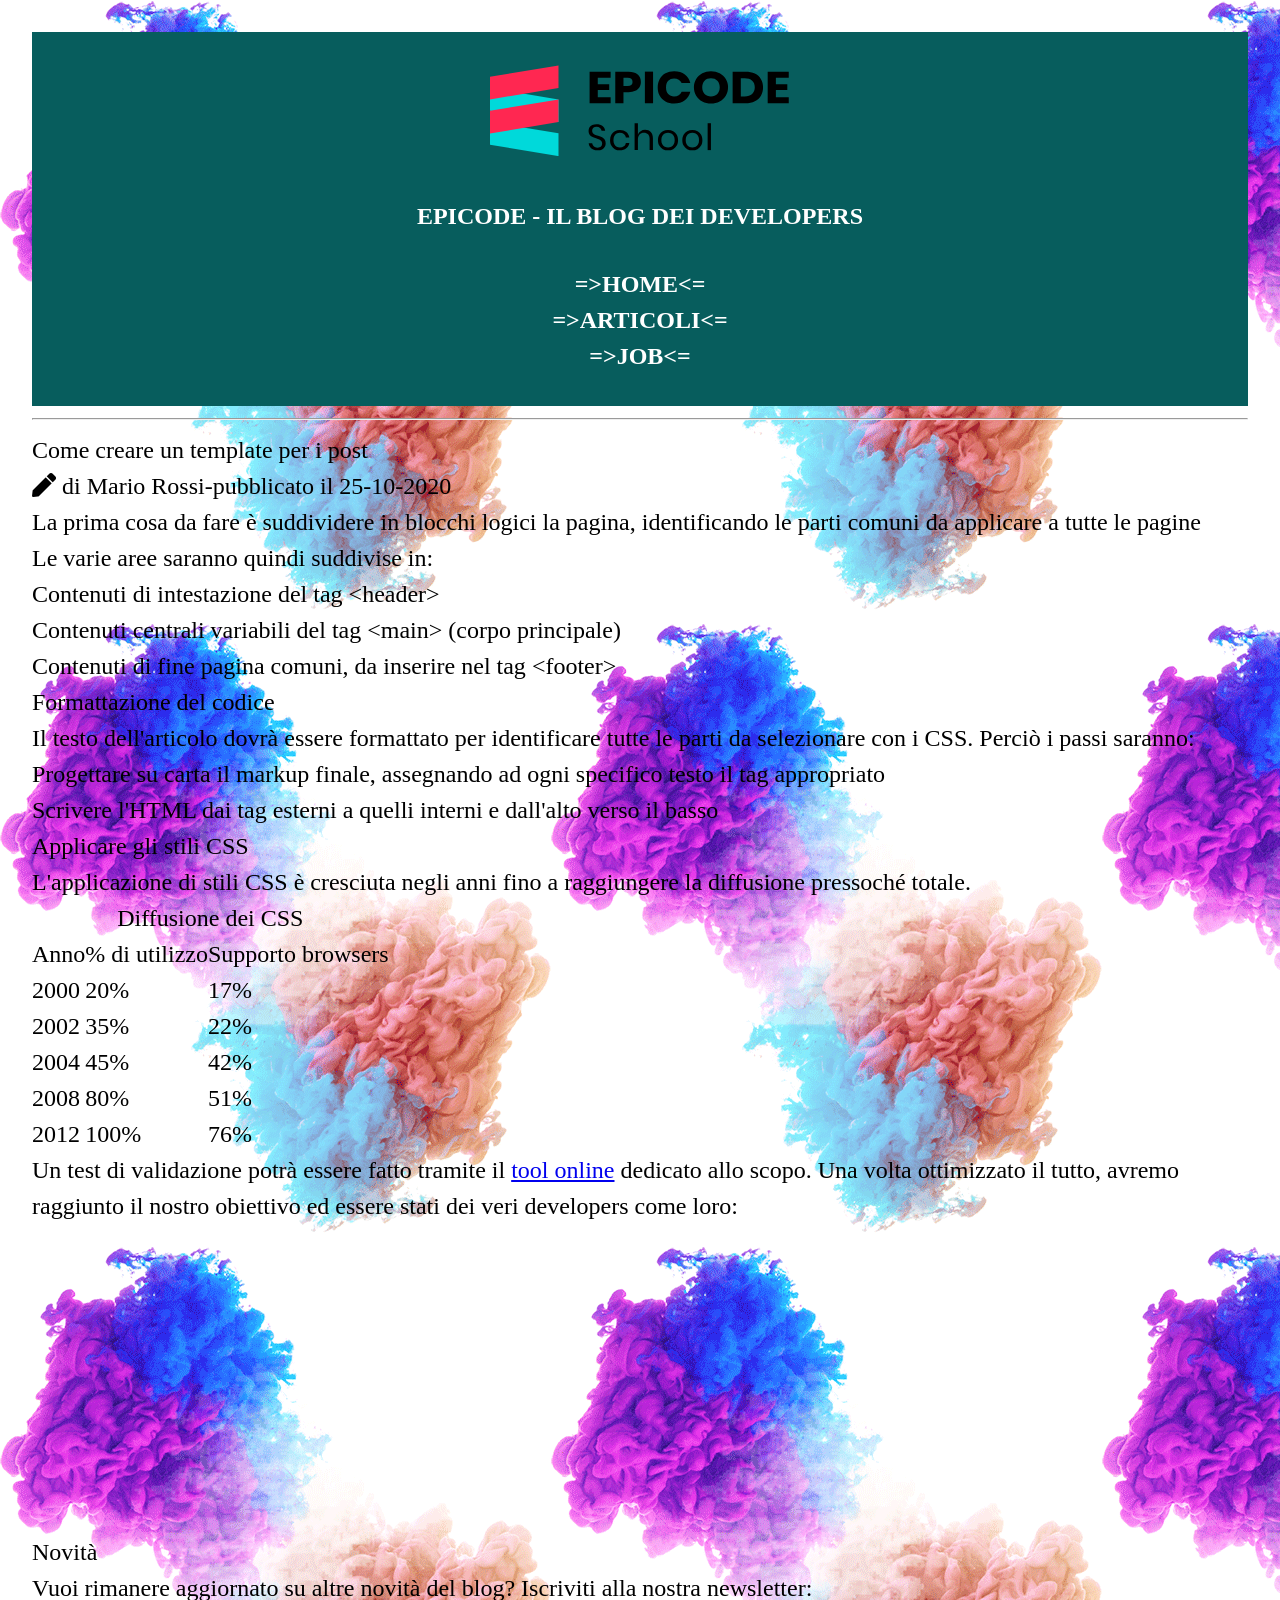
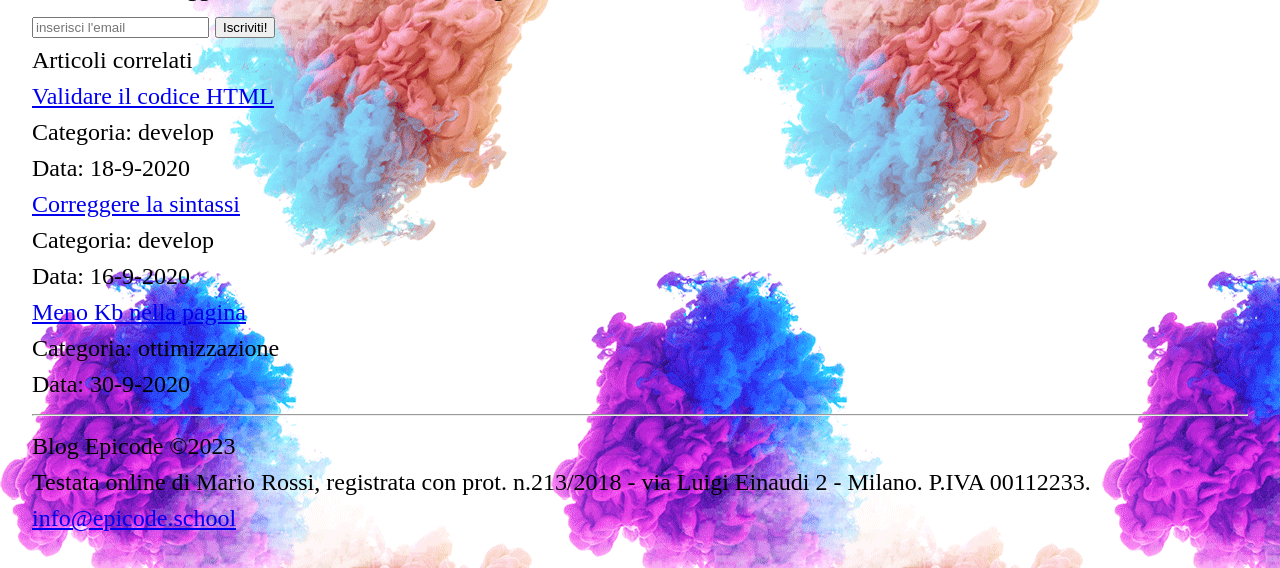
==== giorno 4/FE-S1-L4-Esercizio/index.html @ f331ad31 "caricamento" ====
<!DOCTYPE html>
<html lang="it">
  <head>
    <meta charset="utf-8" />
    <title>Sviluppo di una pagina web - Blog Epicode</title>
    <meta
      name="description"
      content="Primi passi operativi per creare un modello di pagina HTML per un post. Scopri come iniziare in modo facile."
    />
    <meta name="viewport" content="width=device-width, initial-scale=1" />
    <link rel="stylesheet" href="./assets/css/reset.css">
    <link rel="stylesheet" href="https://cdnjs.cloudflare.com/ajax/libs/font-awesome/5.15.4/css/all.min.css" integrity="sha512-1ycn6IcaQQ40/MKBW2W4Rhis/DbILU74C1vSrLJxCq57o941Ym01SwNsOMqvEBFlcgUa6xLiPY/NS5R+E6ztJQ==" crossorigin="anonymous" referrerpolicy="no-referrer" />
    <link rel="preconnect" href="https://fonts.googleapis.com">
     <link rel="stylesheet" href="./assets/css/style.css">
  </head>
  <body>
    <header>
      <div>
        <img src="./assets/img/logo.svg" alt="immagine logo" width="300">
        <p>Epicode - Il blog dei developers</p>
      </div>
      <nav>
        <ul>
          <li><a href="index.html" title="Home Page">Home</a></li>
          <li>
            <a
              href="articoli.html"
              title="Elenco degli articoli tecnici pubblicati"
              >Articoli</a
            >
          </li>
          <li>
            <a href="contatti.html" title="Candidati inviando un tuo cv">Job</a>
          </li>
        </ul>
      </nav>
    </header>
    <hr />
    <main>
      <article>
        <h1>Come creare un template per i post</h1>
        <p> <i class="fas fa-pen"></i> 
          di Mario Rossi-<span>pubblicato il 25-10-2020</span></p>
         <p>
          La prima cosa da fare è suddividere in blocchi logici la pagina,
          identificando le <strong>parti comuni</strong> da applicare a tutte le
          pagine
        </p>
        <p>Le varie aree saranno quindi suddivise in:</p>
        <ul>
          <li>Contenuti di intestazione del tag <code>&lt;header&gt;</code></li>
          <li>
            Contenuti centrali variabili del tag
            <code>&lt;main&gt;</code> (corpo principale)
          </li>
          <li>
            Contenuti di fine pagina comuni, da inserire nel tag
            <code>&lt;footer&gt;</code>
          </li>
        </ul>
        <h2>Formattazione del codice</h2>
        <p>
          Il testo dell'articolo dovrà essere formattato per identificare tutte
          le parti da <strong>selezionare con i CSS</strong>. Perciò i passi
          saranno:
        </p>
        <ol>
          <li>
            Progettare su carta il markup finale, assegnando ad ogni specifico
            testo il tag appropriato
          </li>
          <li>
            Scrivere l'HTML dai tag esterni a quelli interni e dall'alto verso
            il basso
          </li>
          <li>Applicare gli stili CSS</li>
        </ol>
        <p>
          L'applicazione di stili CSS è cresciuta negli anni fino a raggiungere
          la diffusione pressoché totale.
        </p>
        <table>
          <caption>
            Diffusione dei CSS
          </caption>
          <thead>
            <tr>
              <th>Anno</th>
              <th>% di utilizzo</th>
              <th>Supporto browsers</th>
            </tr>
          </thead>
          <tbody>
            <tr>
              <td>2000</td>
              <td>20&percnt;</td>
              <td>17&percnt;</td>
            </tr>
            <tr>
              <td>2002</td>
              <td>35&percnt;</td>
              <td>22&percnt;</td>
            </tr>
            <tr>
              <td>2004</td>
              <td>45&percnt;</td>
              <td>42&percnt;</td>
            </tr>
            <tr>
              <td>2008</td>
              <td>80&percnt;</td>
              <td>51&percnt;</td>
            </tr>
            <tr>
              <td>2012</td>
              <td>100&percnt;</td>
              <td>76&percnt;</td>
            </tr>
          </tbody>
        </table>
        <p>
          Un test di validazione potrà essere fatto tramite il
          <a
            href="https://jigsaw.w3.org/css-validator/"
            target="blank"
            title="Validatore CSS online del W3C"
            >tool online</a
          >
          dedicato allo scopo. Una volta ottimizzato il tutto, avremo raggiunto
          il nostro obiettivo ed essere stati dei veri developers come loro:
        </p>
        <iframe
          width="300"
          height="300"
          src="https://www.youtube.com/embed/dvOvHXruEDM"
          title="YouTube video player"
          allow="accelerometer; autoplay; clipboard-write; encrypted-media; gyroscope; picture-in-picture"
          allowfullscreen
        ></iframe>
        <section>
          <h2>Novità</h2>
          <p>
            Vuoi rimanere aggiornato su altre novità del blog? Iscriviti alla
            nostra newsletter:
          </p>
          <form>
            <input
              type="email"
              name="user_email"
              id="user_email"
              placeholder="inserisci l'email"
              required
            />
            <button type="submit">Iscriviti!</button>
          </form>
        </section>
      </article>
    </main>
    <aside>
      <h2>Articoli correlati</h2>
      <div>
        <a
          href="post2.html"
          title="Passaggi guidati per validare correttamente tutto il codice sviluppato"
          >Validare il codice HTML</a
        >
        <p>Categoria: develop</p>
        <p>Data: 18-9-2020</p>
      </div>

      <div>
        <a
          href="post3.html"
          title="Passaggi guidati per controllare e correggere tutto il codice sviluppato"
          >Correggere la sintassi</a
        >
        <p>Categoria: develop</p>
        <p>Data: 16-9-2020</p>
      </div>

      <div>
        <a
          href="post4.html"
          title="Consigli ed approcci per ridurre il peso della pagina"
          >Meno Kb nella pagina</a
        >
        <p>Categoria: ottimizzazione</p>
        <p>Data: 30-9-2020</p>
      </div>
    </aside>
    <hr />
    <footer>
      <p>Blog Epicode &copy;2023</p>
      <address>
        Testata online di Mario Rossi, registrata con prot. n.213/2018 - via
        Luigi Einaudi 2 - Milano. P.IVA 00112233.
        <a
          href="mailto:info@epicode.school"
          title="contattami per informazioni/lavoro/privacy"
          >info@epicode.school</a
        >
      </address>
    </footer>
  </body>
</html>
---- giorno 4/FE-S1-L4-Esercizio/assets/css/style.css ----
html {
    font-size: 62,5%;
}

body { 
font-family: "Poppins", serif;
font-size: 1.5rem;
padding: 2rem;
background-image: url(../img/sfondo.png);
line-height: 1.5;

}

header {
 text-align: center;
 background-color: rgb(7, 93, 93);
 padding: 2rem;
 color: white;
 font-weight: bold;
 text-transform: uppercase;
}

div img { 
    margin-bottom: 2rem;
}

header nav ul {
    margin-top: 2rem;
}

header nav li a {
    color: white;
    text-decoration: none;
}

ul li a::before {
    content: "=>";
}

ul li a::after {
    content: "<=";
}
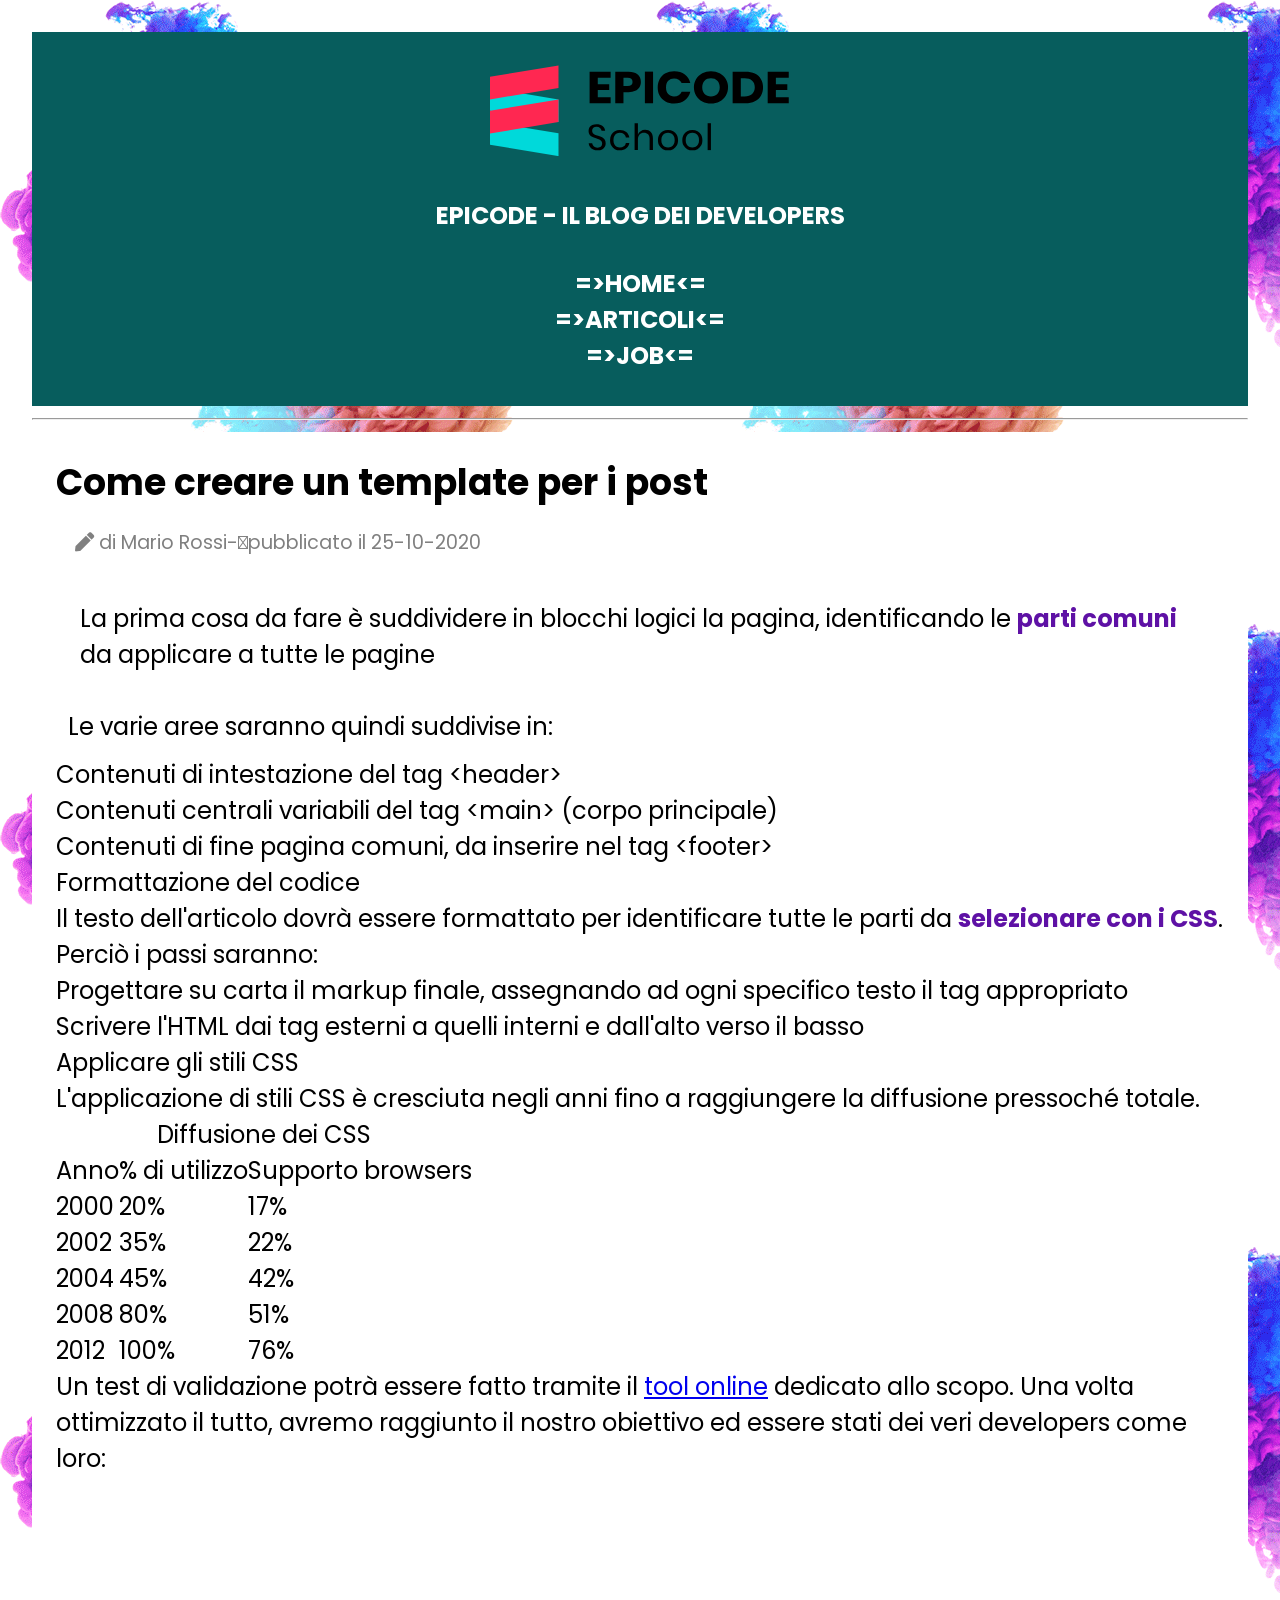
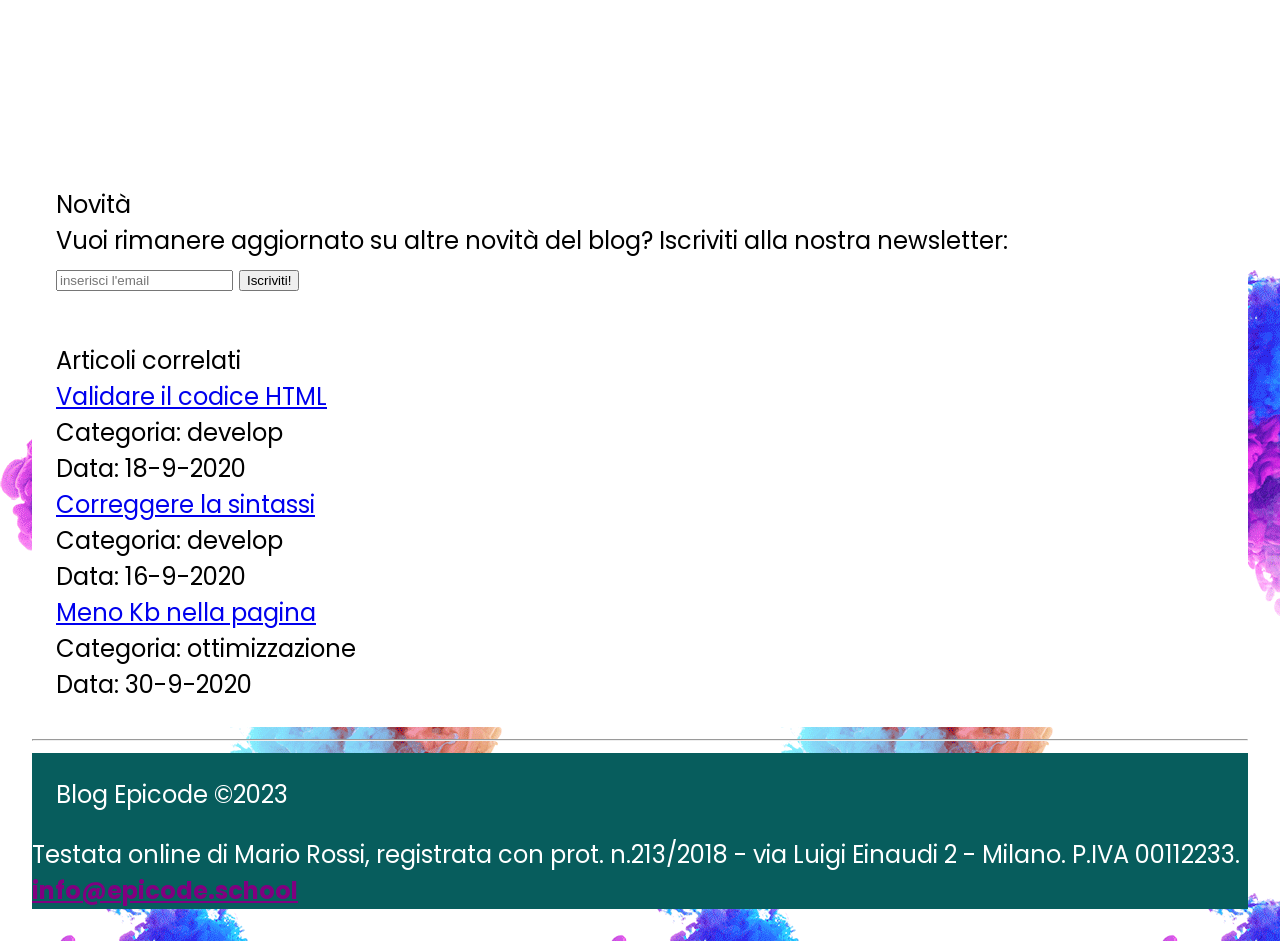
==== commit 44b7e13a: "primo caricamento" ====
--- a/giorno 4/FE-S1-L4-Esercizio/index.html
+++ b/giorno 4/FE-S1-L4-Esercizio/index.html
@@ -11,6 +11,8 @@
     <link rel="stylesheet" href="./assets/css/reset.css">
     <link rel="stylesheet" href="https://cdnjs.cloudflare.com/ajax/libs/font-awesome/5.15.4/css/all.min.css" integrity="sha512-1ycn6IcaQQ40/MKBW2W4Rhis/DbILU74C1vSrLJxCq57o941Ym01SwNsOMqvEBFlcgUa6xLiPY/NS5R+E6ztJQ==" crossorigin="anonymous" referrerpolicy="no-referrer" />
     <link rel="preconnect" href="https://fonts.googleapis.com">
+<link rel="preconnect" href="https://fonts.gstatic.com" crossorigin>
+<link href="https://fonts.googleapis.com/css2?family=Montserrat:ital,wght@0,100..900;1,100..900&family=Poppins:ital,wght@0,100;0,200;0,300;0,400;0,500;0,600;0,700;0,800;0,900;1,100;1,200;1,300;1,400;1,500;1,600;1,700;1,800;1,900&display=swap" rel="stylesheet">
      <link rel="stylesheet" href="./assets/css/style.css">
   </head>
   <body>
@@ -39,14 +41,14 @@
     <main>
       <article>
         <h1>Come creare un template per i post</h1>
-        <p> <i class="fas fa-pen"></i> 
-          di Mario Rossi-<span>pubblicato il 25-10-2020</span></p>
-         <p>
+        <p class="grigio"> <i class="fas fa-pen"></i> 
+          di Mario Rossi-<i class="fa-regular fa-clock"></i>pubblicato il 25-10-2020</p>
+         <p class="p1">
           La prima cosa da fare è suddividere in blocchi logici la pagina,
           identificando le <strong>parti comuni</strong> da applicare a tutte le
           pagine
         </p>
-        <p>Le varie aree saranno quindi suddivise in:</p>
+        <p class="p2">Le varie aree saranno quindi suddivise in:</p>
         <ul>
           <li>Contenuti di intestazione del tag <code>&lt;header&gt;</code></li>
           <li>
--- a/giorno 4/FE-S1-L4-Esercizio/assets/css/style.css
+++ b/giorno 4/FE-S1-L4-Esercizio/assets/css/style.css
@@ -40,5 +40,46 @@
 ul li a::after {
     content: "<=";
 }
+article h1 {
+    font-size: 1.5em;
+    font-weight: bold;
+}
 
+.grigio {
+    color: grey;
+    font-size: 0.8em;
+    padding: 1em;
+}
 
+main, aside {
+    background-color: white;
+    padding: 1em;
+    margin: auto;
+}
+
+.p1{
+    padding: 1em;
+}
+
+article strong {
+    color: rgb(94, 17, 165);
+    font-weight: bold;
+}
+
+.p2 {
+    padding: 0.5em
+}
+
+footer {
+    background-color: rgb(7, 93, 93);
+    color: white;
+}
+footer a {
+    color: purple;
+    font-weight: bold;
+}
+
+footer p
+{
+    padding: 1em;
+}
